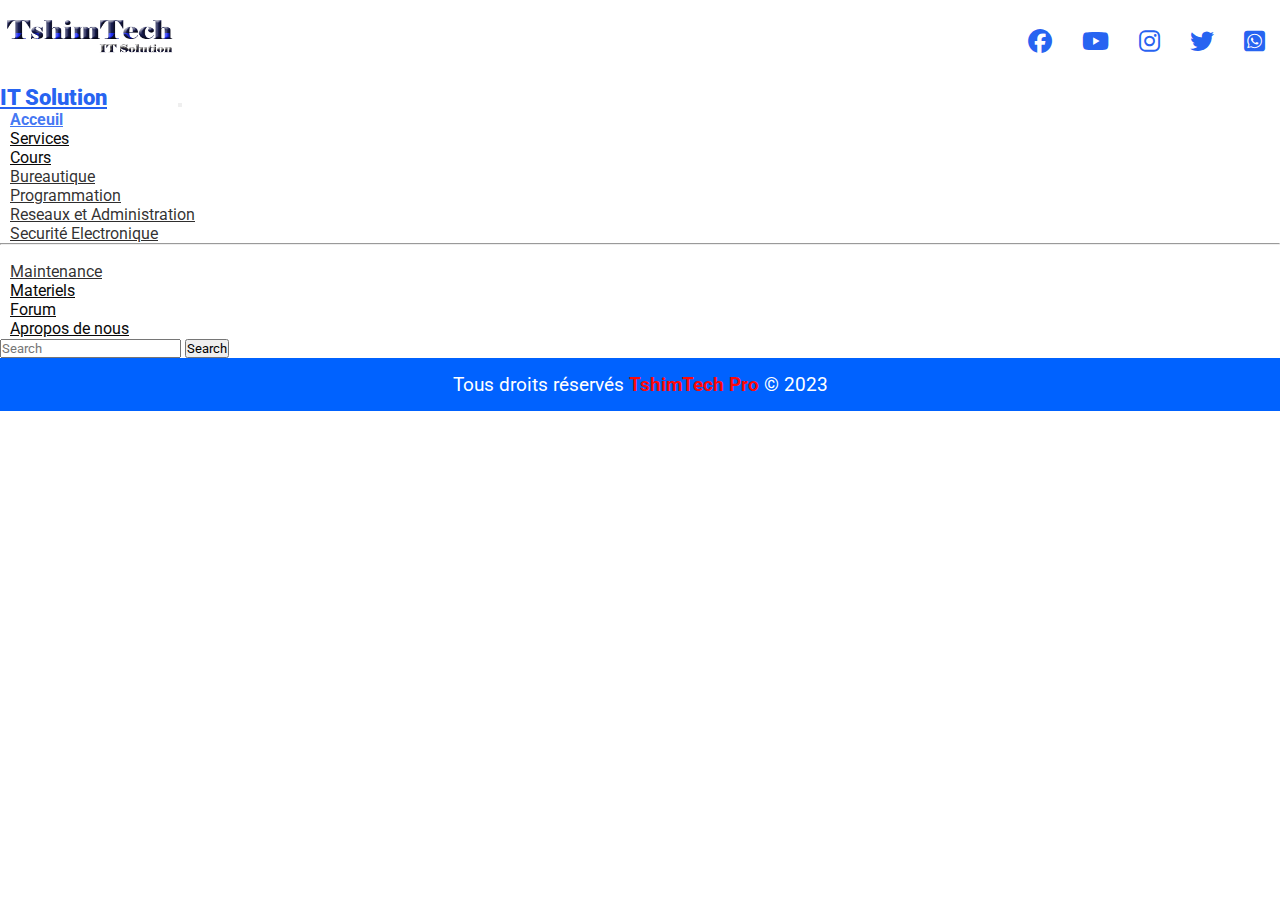
==== apropos.html @ 090c0861 "Ajout de la page apropos html et css" ====
<!DOCTYPE html>
<html lang="en">
<head>
    <meta charset="UTF-8">
    <meta http-equiv="X-UA-Compatible" content="IE=edge">
    <meta name="viewport" content="width=device-width, initial-scale=1.0">
    <link href="https://cdn.jsdelivr.net/npm/bootstrap@5.0.2/dist/css/bootstrap.min.css" rel="stylesheet" integrity="sha384-EVSTQN3/azprG1Anm3QDgpJLIm9Nao0Yz1ztcQTwFspd3yD65VohhpuuCOmLASjC" crossorigin="anonymous">
    <link rel="stylesheet" href="./css/apropos.css">
    <link rel="stylesheet" type="text/css" href="https://cdnjs.cloudflare.com/ajax/libs/font-awesome/6.2.1/css/all.min.css">
    <title>Apropos de nous</title>
</head>
<body>
    <div class="container-fluid">
        <section class="entete">
            <div class="div-logo">
                <img src="./images/logo_tshim.png" alt="Logo Site" class="logo">
            </div>
            <div class="rx-sociaux">
                <span><i class="fa-brands fa-facebook"></i></span>
                <span><i class="fa-brands fa-youtube"></i></span>
                <span><i class="fa-brands fa-instagram"></i></span>
                <span><i class="fa-brands fa-twitter"></i></span>
                <span><i class="fa-brands fa-square-whatsapp"></i></span>
            </div>
        </section>
        <nav class="navbar navbar-expand-lg navbar-light bg-light" id="navigation">
            <div class="container-fluid">
                <a class="navbar-brand" href="#" id="titre-site">IT Solution</a>
                <button class="navbar-toggler" type="button" data-bs-toggle="collapse" data-bs-target="#navbarScroll" aria-controls="navbarScroll" aria-expanded="false" aria-label="Toggle navigation">
                    <span class="navbar-toggler-icon"></span>
                </button>
                <div class="collapse navbar-collapse" id="navbarScroll">
                    <ul class="navbar-nav me-auto my-2 my-lg-0 navbar-nav-scroll" id="menu-principal" style="--bs-scroll-height: 100px;">
                        <li class="nav-item">
                            <a class="nav-link active" aria-current="page" href="./index.html">Acceuil</a>
                        </li>
                        <li class="nav-item">
                            <a class="nav-link" href="#">Services</a>
                        </li>
                        <li class="nav-item dropdown">
                            <a class="nav-link dropdown-toggle" href="#" id="navbarScrollingDropdown" role="button" data-bs-toggle="dropdown" aria-expanded="false">
                            Cours </a>
                            <ul class="dropdown-menu" aria-labelledby="navbarScrollingDropdown" id="sous-menu">
                                <li><a class="dropdown-item" href="#">Bureautique</a></li>
                                <li><a class="dropdown-item" href="#">Programmation</a></li>
                                <li><a class="dropdown-item" href="#">Reseaux et Administration</a></li>
                                <li><a class="dropdown-item" href="#">Securité Electronique</a></li>
                                <li><hr class="dropdown-divider"></li>
                                <li><a class="dropdown-item" href="#">Maintenance</a></li>
                            </ul>
                        </li>
                        <li class="nav-item">
                            <a class="nav-link" href="#" tabindex="-1" aria-disabled="false">Materiels</a>
                        </li>
                        <li class="nav-item">
                            <a class="nav-link " href="#" tabindex="-1" aria-disabled="false">Forum</a>
                        </li>
                        <li class="nav-item">
                            <a class="nav-link" href="./apropos.html" tabindex="-1" aria-disabled="false">Apropos de nous</a>
                        </li>
                    </ul>
                    <form class="d-flex">
                        <input class="form-control me-2" type="search" placeholder="Search" aria-label="Search">
                        <button class="btn btn-outline-success" type="submit">Search</button>
                    </form>
                </div>
            </div>
        </nav>
        <footer>
            <p>Tous droits réservés <a href="">TshimTech Pro</a> &copy; 2023</p>
        </footer>
          <script src="https://cdn.jsdelivr.net/npm/bootstrap@5.0.2/dist/js/bootstrap.bundle.min.js" integrity="sha384-MrcW6ZMFYlzcLA8Nl+NtUVF0sA7MsXsP1UyJoMp4YLEuNSfAP+JcXn/tWtIaxVXM" crossorigin="anonymous"></script>
      
    </div>
</body>
</html>
---- css/apropos.css ----
@import url('https://fonts.googleapis.com/css2?family=Poppins:wght@100;200;400;800;900&family=Roboto:wght@100;300;400;700;900&display=swap');

*{
    margin: 0;
    padding: 0;
    box-sizing: border-box;
    font-family: 'Roboto', sans-serif;
}
.entete{
    width: 100%;
    display: flex;
    align-items: center;
    justify-content: space-between;
}
a#titre-site{
    font-size: 1.4rem;
    font-weight: 900;
    margin-right: 3em;
    color: rgba(9, 78, 239, 0.889);
}
.entete .logo{
    width: 180px;
    height: 80px;
}
.entete .rx-sociaux{
    position: relative;
    display: flex;
}
.entete .rx-sociaux span{
    margin: 0 15px;
    font-size: 1.5rem;
    color: rgba(9, 78, 239, 0.889);
}
nav#navigation{
    position: sticky;
    top: 20px;
    z-index: 5;
    width: 100%;
}
nav div ul#menu-principal li a{
    color: rgb(9, 9, 9);
    margin-left: 10px;
}
nav div ul#menu-principal li a:hover, nav div ul#menu-principal li a.active, 
nav div ul#menu-principal li ul#sous-menu li a:hover{
    color: rgba(9, 78, 239, 0.777);
    font-weight: bold;
}
nav div ul#menu-principal li ul#sous-menu li a{
    color: rgba(13, 12, 12, 0.859);
}
a{
    color: aqua;
}
footer{
    width: 100%;
    background-color: #0062ff;
    color: #fff;
    margin-bottom: 0px;
}
footer p{
    text-align: center;
    font-size: 1.2rem;
    padding: 15px 0px;
}
footer p a{
    color: #fd0a0a;
    text-decoration: none;
    font-weight: bold;
}
@media screen and (max-width:600px) {
    .entete .logo{
        width: 120px;
        height: 60px;
    }
    .entete .rx-sociaux span{
        margin: 0 5px;
        font-size: 1rem;
        color: rgba(9, 78, 239, 0.889);
    }
    footer p{
        text-align: center;
        font-size: 1rem;
        padding: 15px 0px;
    }
}
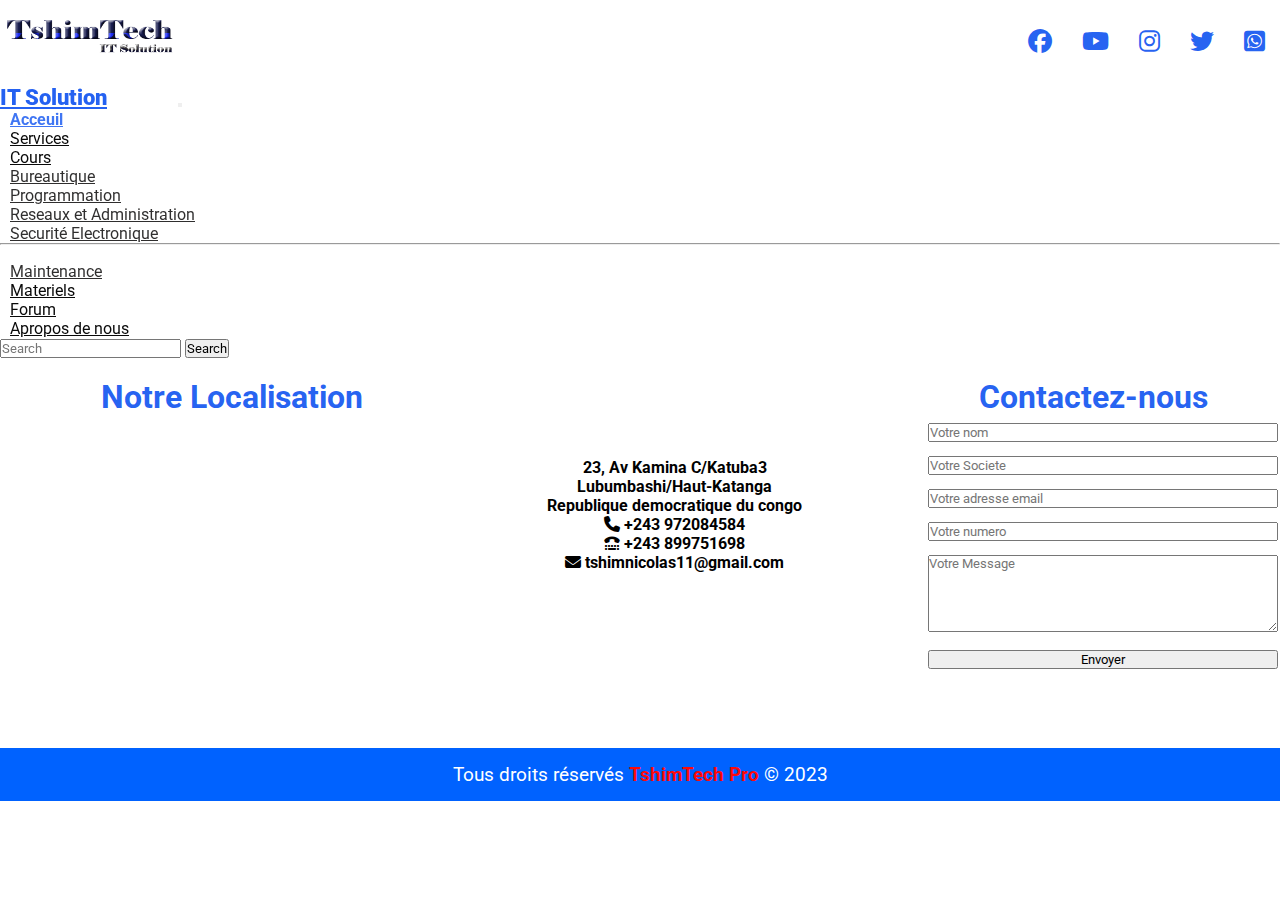
==== commit 50060264: "ajout des element dans la page apropos html et css" ====
--- a/apropos.html
+++ b/apropos.html
@@ -66,6 +66,35 @@
                 </div>
             </div>
         </nav>
+        <main class="main">
+            <div class="map">
+                <h2>Notre Localisation</h2>
+                <iframe src="https://www.google.com/maps/embed?pb=!1m18!1m12!1m3!1d7814.766386960962!2d27.48070596757585!3d-11.667232011076914!2m3!1f0!2f0!3f0!3m2!1i1024!2i768!4f13.1!3m3!1m2!1s0x19723ec1dd5024d3%3A0x43ca55e670e66506!2sJambo%20Mart!5e0!3m2!1sen!2scd!4v1675851709026!5m2!1sen!2scd" width="400" height="350" style="border:0;" allowfullscreen="" loading="lazy" referrerpolicy="no-referrer-when-downgrade">
+                </iframe>
+            </div>
+            <div class="coordonner">
+                <!--<img src="./images/logo_tshim.png" alt="Logo du site">-->
+                <p>23, Av Kamina C/Katuba3<br>Lubumbashi/Haut-Katanga<br>Republique democratique du congo</p>
+                <p>
+                    <ul>
+                        <li><i class="fa-solid fa-phone"></i> +243 972084584</li>
+                        <li><i class="fa-solid fa-tty"></i> +243 899751698</li>
+                        <li><i class="fa-solid fa-envelope"></i> tshimnicolas11@gmail.com</li>
+                    </ul>
+                </p>
+            </div>
+            <div class="formulaire">
+                <h2>Contactez-nous</h2>
+                <form action="">
+                    <input type="text" placeholder="Votre nom">
+                    <input type="text" placeholder="Votre Societe">
+                    <input type="email" placeholder="Votre adresse email">
+                    <input type="number" placeholder="Votre numero">
+                    <textarea name="contenue" id="" cols="" rows="5" placeholder="Votre Message"></textarea>
+                    <input type="submit" class="btn btn-success" value="Envoyer">
+                </form>
+            </div>
+        </main>
         <footer>
             <p>Tous droits réservés <a href="">TshimTech Pro</a> &copy; 2023</p>
         </footer>
--- a/css/apropos.css
+++ b/css/apropos.css
@@ -52,6 +52,47 @@
 a{
     color: aqua;
 }
+.main{
+    width: 100%;
+    display: flex;
+    justify-content: space-around;
+    margin: 20px 10px;
+}
+.main .map{
+    width: 400px;
+    height: 350px;
+}
+.main .coordonner{
+    width: 400px;
+    display: flex;
+    flex-direction: column;
+    text-align: center;
+    align-items: center;
+    margin-top: 80px;
+}
+.main .coordonner p, .main .coordonner li{
+    font-weight: bold;
+}
+.main .coordonner li{
+    list-style: none;
+    text-decoration: none;
+}
+.main .formulaire{
+    width: 350px;
+}
+h2{
+    text-align: center;
+    font-size: 2rem;
+    font-weight: bold;
+    color: rgba(9, 78, 239, 0.889);
+}
+.main .formulaire form{
+    width: 100%;
+}
+.main .formulaire form input, .main .formulaire form textarea{
+    width: 100%;
+    margin: 7px 10px;
+}
 footer{
     width: 100%;
     background-color: #0062ff;
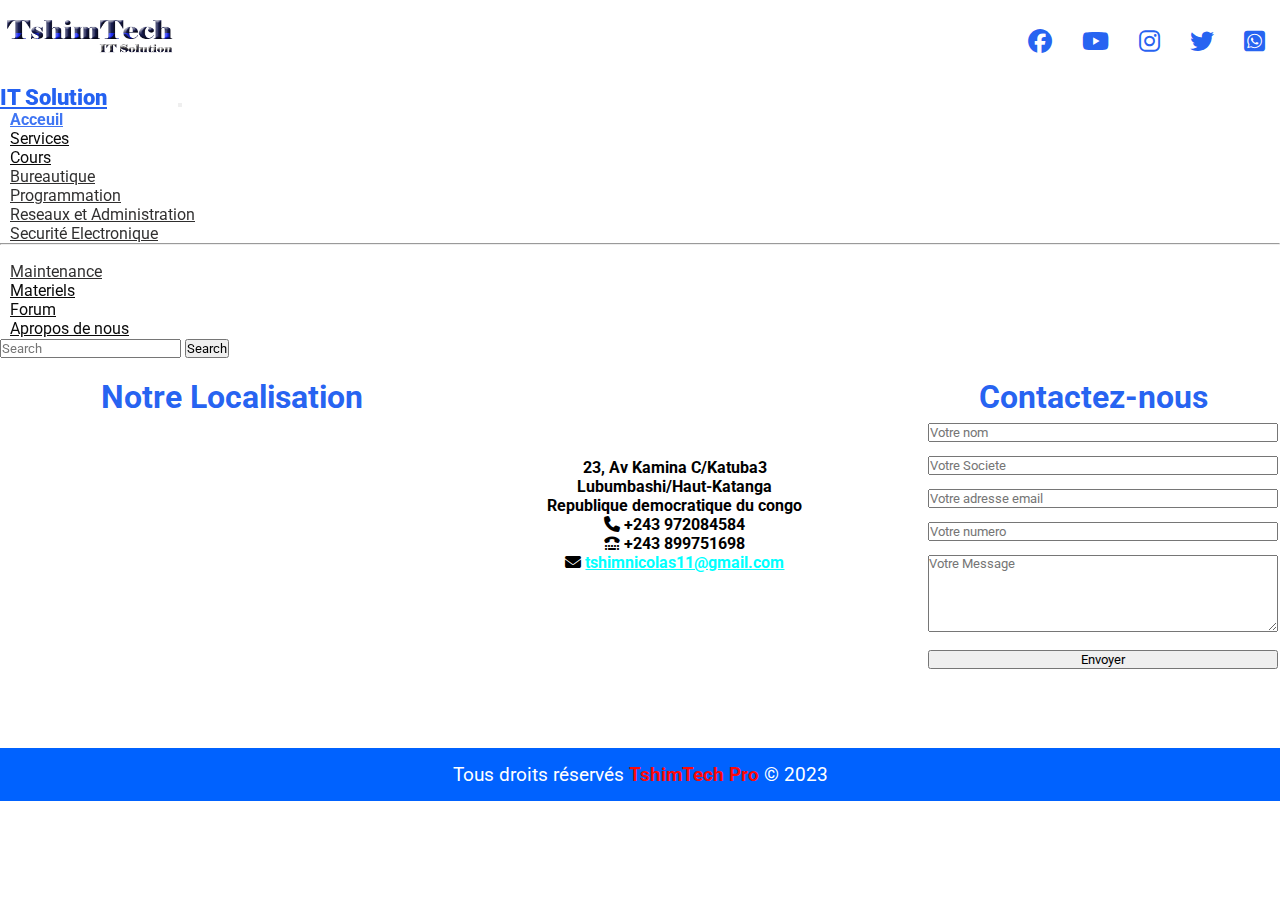
==== commit 4fd8c16e: "arrangement de la page apropos de nous 09/03/2023" ====
--- a/apropos.html
+++ b/apropos.html
@@ -76,11 +76,9 @@
                 <!--<img src="./images/logo_tshim.png" alt="Logo du site">-->
                 <p>23, Av Kamina C/Katuba3<br>Lubumbashi/Haut-Katanga<br>Republique democratique du congo</p>
                 <p>
-                    <ul>
-                        <li><i class="fa-solid fa-phone"></i> +243 972084584</li>
-                        <li><i class="fa-solid fa-tty"></i> +243 899751698</li>
-                        <li><i class="fa-solid fa-envelope"></i> tshimnicolas11@gmail.com</li>
-                    </ul>
+                    <span><i class="fa-solid fa-phone"></i> +243 972084584</span><br/>
+                    <span><i class="fa-solid fa-tty"></i> +243 899751698</span><br/>
+                    <span><i class="fa-solid fa-envelope"></i> <a href="#">tshimnicolas11@gmail.com</a></span>
                 </p>
             </div>
             <div class="formulaire">
--- a/css/apropos.css
+++ b/css/apropos.css
@@ -120,8 +120,43 @@
         color: rgba(9, 78, 239, 0.889);
     }
     footer p{
+        width: 100%;
         text-align: center;
         font-size: 1rem;
         padding: 15px 0px;
     }
+    .main{
+        width: 100%;
+        display: block;
+    }
+    .main .map{
+        display: none;
+    }
+    .main .coordonner{
+        width: 100%;
+        margin-top: -5px;
+        text-align: center;
+    }
+    .main .coordonner::after{
+        content: '';
+        padding: 1px 0;
+        color: black;
+        margin: 5px 0;
+        display: block;
+    }
+    .main .formulaire{
+        width: 90%;
+        margin: 1px 5px;
+        display: block;
+        position: relative;
+        top: 50px;
+        background-image: url(../images/pc1.png);
+        background-position: left top;
+        background-repeat: no-repeat;
+        background-size: auto;
+        z-index: 20;
+    }
+    .main .formulaire h2{
+        font-size: 1.5em;
+    }
 }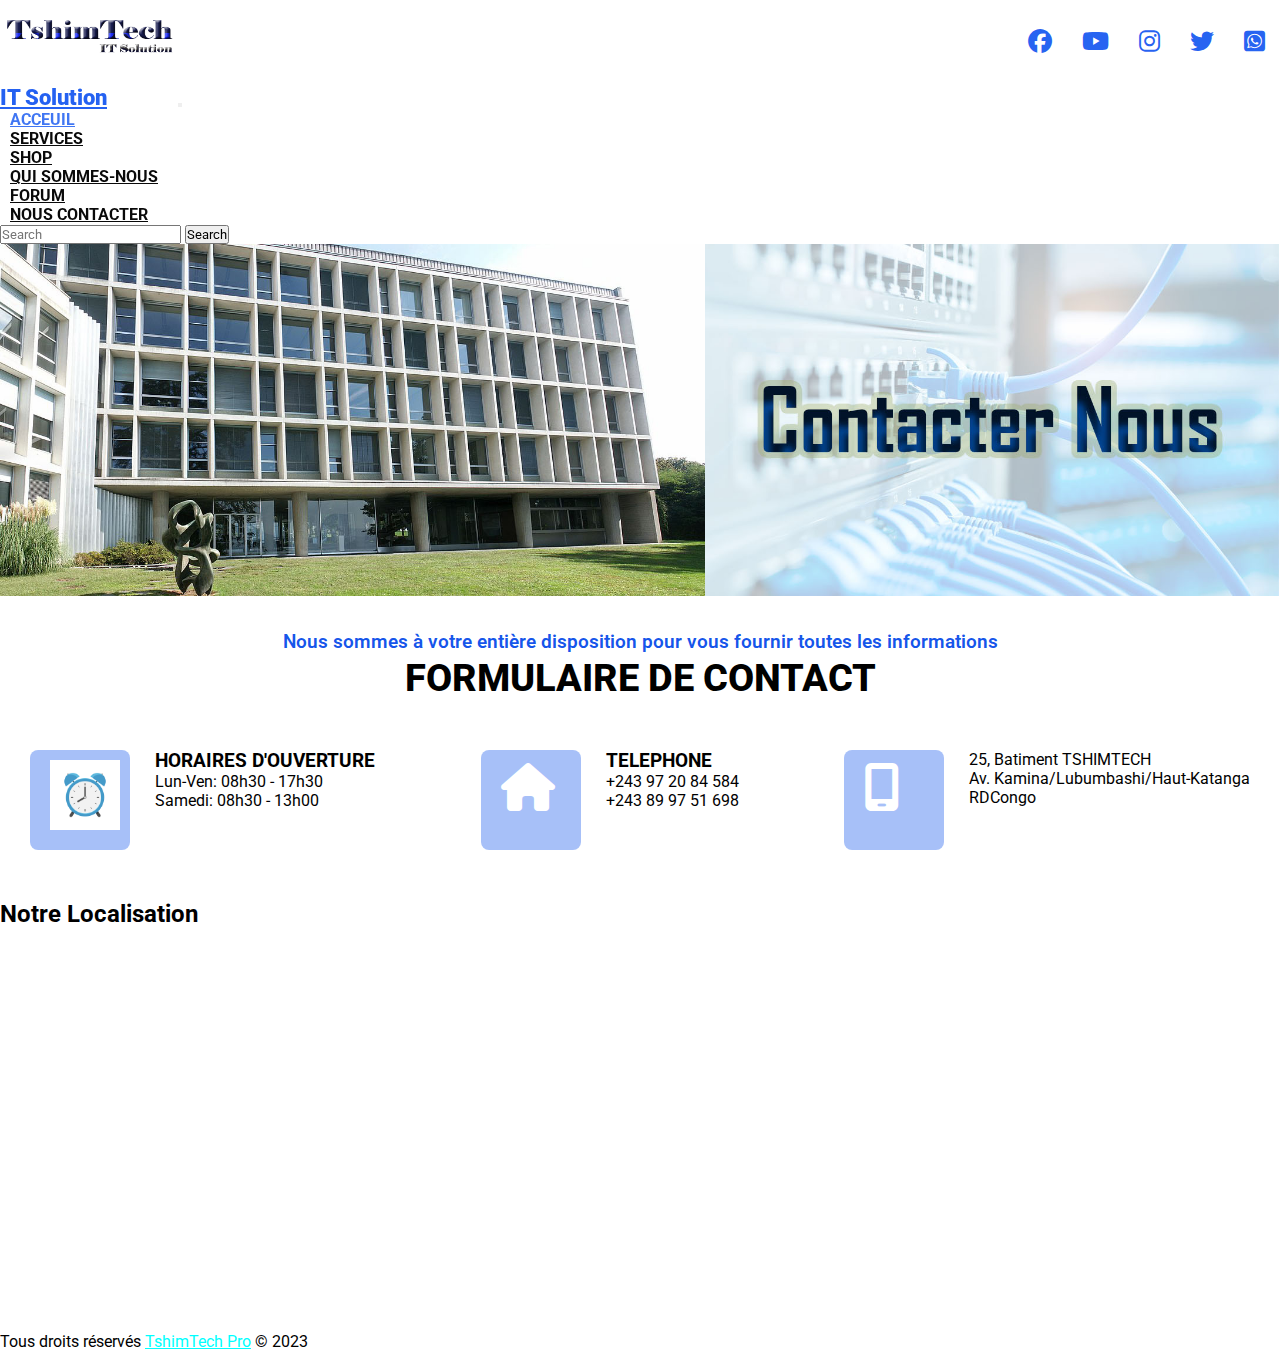
==== commit 819e312b: "Misa ajour du 12/04/2023" ====
--- a/apropos.html
+++ b/apropos.html
@@ -10,7 +10,7 @@
     <title>Apropos de nous</title>
 </head>
 <body>
-    <div class="container-fluid">
+    <div class="main-principal">
         <section class="entete">
             <div class="div-logo">
                 <img src="./images/logo_tshim.png" alt="Logo Site" class="logo">
@@ -25,55 +25,93 @@
         </section>
         <nav class="navbar navbar-expand-lg navbar-light bg-light" id="navigation">
             <div class="container-fluid">
-                <a class="navbar-brand" href="#" id="titre-site">IT Solution</a>
-                <button class="navbar-toggler" type="button" data-bs-toggle="collapse" data-bs-target="#navbarScroll" aria-controls="navbarScroll" aria-expanded="false" aria-label="Toggle navigation">
-                    <span class="navbar-toggler-icon"></span>
-                </button>
-                <div class="collapse navbar-collapse" id="navbarScroll">
-                    <ul class="navbar-nav me-auto my-2 my-lg-0 navbar-nav-scroll" id="menu-principal" style="--bs-scroll-height: 100px;">
-                        <li class="nav-item">
-                            <a class="nav-link active" aria-current="page" href="./index.html">Acceuil</a>
-                        </li>
-                        <li class="nav-item">
-                            <a class="nav-link" href="#">Services</a>
-                        </li>
-                        <li class="nav-item dropdown">
-                            <a class="nav-link dropdown-toggle" href="#" id="navbarScrollingDropdown" role="button" data-bs-toggle="dropdown" aria-expanded="false">
-                            Cours </a>
-                            <ul class="dropdown-menu" aria-labelledby="navbarScrollingDropdown" id="sous-menu">
-                                <li><a class="dropdown-item" href="#">Bureautique</a></li>
-                                <li><a class="dropdown-item" href="#">Programmation</a></li>
-                                <li><a class="dropdown-item" href="#">Reseaux et Administration</a></li>
-                                <li><a class="dropdown-item" href="#">Securité Electronique</a></li>
-                                <li><hr class="dropdown-divider"></li>
-                                <li><a class="dropdown-item" href="#">Maintenance</a></li>
-                            </ul>
-                        </li>
-                        <li class="nav-item">
-                            <a class="nav-link" href="#" tabindex="-1" aria-disabled="false">Materiels</a>
-                        </li>
-                        <li class="nav-item">
-                            <a class="nav-link " href="#" tabindex="-1" aria-disabled="false">Forum</a>
-                        </li>
-                        <li class="nav-item">
-                            <a class="nav-link" href="./apropos.html" tabindex="-1" aria-disabled="false">Apropos de nous</a>
-                        </li>
+              <a class="navbar-brand" href="#" id="titre-site">IT Solution</a>
+              <button class="navbar-toggler" type="button" data-bs-toggle="collapse" data-bs-target="#navbarScroll" aria-controls="navbarScroll" aria-expanded="false" aria-label="Toggle navigation">
+                <span class="navbar-toggler-icon"></span>
+              </button>
+              <div class="collapse navbar-collapse" id="navbarScroll">
+                <ul class="navbar-nav me-auto my-2 my-lg-0 navbar-nav-scroll" id="menu-principal" style="--bs-scroll-height: 100px;">
+                  <li class="nav-item">
+                    <a class="nav-link active" aria-current="page" href="./index.html">ACCEUIL</a>
+                  </li>
+                  <li class="nav-item">
+                    <a class="nav-link" href="./services.html">SERVICES</a>
+                  </li>
+                  <li class="nav-item">
+                    <a class="nav-link" href="./services.html">SHOP</a>
+                  </li>
+                  <!--
+                  <li class="nav-item dropdown">
+                    <a class="nav-link dropdown-toggle" href="#" id="navbarScrollingDropdown" role="button" data-bs-toggle="dropdown" aria-expanded="false">
+                      Cours
+                    </a>
+                    <ul class="dropdown-menu" aria-labelledby="navbarScrollingDropdown" id="sous-menu">
+                      <li><a class="dropdown-item" href="#">Bureautique</a></li>
+                      <li><a class="dropdown-item" href="#">Programmation</a></li>
+                      <li><a class="dropdown-item" href="#">Reseaux et Administration</a></li>
+                      <li><a class="dropdown-item" href="#">Securité Electronique</a></li>
+                      <li><hr class="dropdown-divider"></li>
+                      <li><a class="dropdown-item" href="#">Maintenance</a></li>
                     </ul>
-                    <form class="d-flex">
-                        <input class="form-control me-2" type="search" placeholder="Search" aria-label="Search">
-                        <button class="btn btn-outline-success" type="submit">Search</button>
-                    </form>
+                  </li>
+                  -->
+                  <li class="nav-item">
+                    <a class="nav-link" href="./services.html">QUI SOMMES-NOUS</a>
+                  </li>
+                  <li class="nav-item">
+                    <a class="nav-link " href="#" tabindex="-1" aria-disabled="false">FORUM</a>
+                  </li>
+                  <li class="nav-item">
+                    <a class="nav-link" href="./apropos.html" tabindex="-1" aria-disabled="false">NOUS CONTACTER</a>
+                  </li>
+                </ul>
+                <form class="d-flex">
+                  <input class="form-control me-2" type="search" placeholder="Search" aria-label="Search">
+                  <button class="btn btn-outline-success" type="submit">Search</button>
+                </form>
+              </div>
+            </div>
+          </nav>
+        <div class="batiment">
+            <img src="./images/batiment.jpg" alt="Batiment Administratif">
+        </div>
+        <div class="formdetail">
+            <p>Nous sommes à votre entière disposition pour vous fournir toutes les informations</p>
+            <h1>FORMULAIRE DE CONTACT</h1>
+        </div>
+        <div class="horaire">
+            <div class="heur">
+                <span><img src="./images/icon1.jpg" alt=""></span>
+                <div class="interHeur">
+                    <h3>HORAIRES D'OUVERTURE</h3>
+                    <p>Lun-Ven: 08h30 - 17h30</p>
+                    <p>Samedi: 08h30 - 13h00</p>
                 </div>
             </div>
-        </nav>
+            <div class="heur">
+                <span><i class="fa-solid fa-house" style="color: #fff;"></i></span>
+                <div class="intertel">
+                    <h3>TELEPHONE</h3>
+                    <p>+243 97 20 84 584</p>
+                    <p>+243 89 97 51 698</p>
+                </div>
+            </div>
+            <div class="heur">
+                <span><i class="fa-solid fa-mobile-screen" style="color: #fff;"></i></span>
+                <div class="interadresse">
+                    <p>25, Batiment TSHIMTECH<br>Av. Kamina/Lubumbashi/Haut-Katanga<br>RDCongo</p>
+                </div>
+            </div>
+        </div>
         <main class="main">
             <div class="map">
                 <h2>Notre Localisation</h2>
                 <iframe src="https://www.google.com/maps/embed?pb=!1m18!1m12!1m3!1d7814.766386960962!2d27.48070596757585!3d-11.667232011076914!2m3!1f0!2f0!3f0!3m2!1i1024!2i768!4f13.1!3m3!1m2!1s0x19723ec1dd5024d3%3A0x43ca55e670e66506!2sJambo%20Mart!5e0!3m2!1sen!2scd!4v1675851709026!5m2!1sen!2scd" width="400" height="350" style="border:0;" allowfullscreen="" loading="lazy" referrerpolicy="no-referrer-when-downgrade">
                 </iframe>
             </div>
+            <!--
             <div class="coordonner">
-                <!--<img src="./images/logo_tshim.png" alt="Logo du site">-->
+                <img src="./images/logo_tshim.png" alt="Logo du site">
                 <p>23, Av Kamina C/Katuba3<br>Lubumbashi/Haut-Katanga<br>Republique democratique du congo</p>
                 <p>
                     <span><i class="fa-solid fa-phone"></i> +243 972084584</span><br/>
@@ -92,12 +130,12 @@
                     <input type="submit" class="btn btn-success" value="Envoyer">
                 </form>
             </div>
+            -->
         </main>
-        <footer>
-            <p>Tous droits réservés <a href="">TshimTech Pro</a> &copy; 2023</p>
-        </footer>
-          <script src="https://cdn.jsdelivr.net/npm/bootstrap@5.0.2/dist/js/bootstrap.bundle.min.js" integrity="sha384-MrcW6ZMFYlzcLA8Nl+NtUVF0sA7MsXsP1UyJoMp4YLEuNSfAP+JcXn/tWtIaxVXM" crossorigin="anonymous"></script>
-      
     </div>
+    <footer>
+        <p>Tous droits réservés <a href="">TshimTech Pro</a> &copy; 2023</p>
+    </footer>
+    <script src="https://cdn.jsdelivr.net/npm/bootstrap@5.0.2/dist/js/bootstrap.bundle.min.js" integrity="sha384-MrcW6ZMFYlzcLA8Nl+NtUVF0sA7MsXsP1UyJoMp4YLEuNSfAP+JcXn/tWtIaxVXM" crossorigin="anonymous"></script>
 </body>
 </html>--- a/css/apropos.css
+++ b/css/apropos.css
@@ -1,11 +1,21 @@
 @import url('https://fonts.googleapis.com/css2?family=Poppins:wght@100;200;400;800;900&family=Roboto:wght@100;300;400;700;900&display=swap');
 
+html, body{
+    height: 100%;
+    margin: 0;
+    padding: 0;
+}
 *{
     margin: 0;
     padding: 0;
     box-sizing: border-box;
     font-family: 'Roboto', sans-serif;
 }
+.main-principal{
+    min-height: 100%;
+    position: relative;
+    padding-bottom: 50px;
+}
 .entete{
     width: 100%;
     display: flex;
@@ -33,18 +43,20 @@
 }
 nav#navigation{
     position: sticky;
-    top: 20px;
+    top: 0px;
     z-index: 5;
     width: 100%;
 }
 nav div ul#menu-principal li a{
     color: rgb(9, 9, 9);
     margin-left: 10px;
+    font-weight: 700;
 }
 nav div ul#menu-principal li a:hover, nav div ul#menu-principal li a.active, 
 nav div ul#menu-principal li ul#sous-menu li a:hover{
     color: rgba(9, 78, 239, 0.777);
     font-weight: bold;
+    font-weight: 700;
 }
 nav div ul#menu-principal li ul#sous-menu li a{
     color: rgba(13, 12, 12, 0.859);
@@ -52,12 +64,64 @@
 a{
     color: aqua;
 }
+.batiment img{
+    position: relative;
+    width: 100%;
+}
+.formdetail{
+    width: 100%;
+    position: relative;
+    text-align: center;
+}
+.formdetail p{
+    color: rgba(15, 81, 234, 0.988);
+    font-weight: 600;
+    font-size: 1.2em;
+    padding: 30px 0px 2px 0px;
+}
+.formdetail h1{
+    color: black;
+    font-weight: 800;
+    font-size: 2.4em;
+}
+.horaire{
+    position: relative;
+    width: 100%;
+    display: flex;
+    justify-content: space-between;
+    padding: 50px 30px;
+}
+.horaire img{
+    width: 120px;
+    height: 120px;
+}
+.horaire span{
+    font-size: 3em;
+    padding: 10px 20px;
+    background-color: rgba(148, 178, 247, 0.821);
+    border-radius: 8px;
+    margin-right: 25px;
+    width: 100px;
+    height: 100px;
+}
+.horaire span > img{
+    position: relative;
+    width: 70px;
+    height: 70px;
+    margin: auto auto;
+}
+.horaire .heur{
+    display: flex;
+    justify-items: center;
+}
+/*
 .main{
     width: 100%;
     display: flex;
     justify-content: space-around;
     margin: 20px 10px;
 }
+
 .main .map{
     width: 400px;
     height: 350px;
@@ -95,9 +159,11 @@
 }
 footer{
     width: 100%;
+    height: 50px;
+    position: absolute;
     background-color: #0062ff;
     color: #fff;
-    margin-bottom: 0px;
+    bottom: 0;
 }
 footer p{
     text-align: center;
@@ -108,8 +174,13 @@
     color: #fd0a0a;
     text-decoration: none;
     font-weight: bold;
-}
+}*/
 @media screen and (max-width:600px) {
+    .main-principal{
+        position: relative;
+        height: 100%;
+        margin-bottom: 150px;
+    }
     .entete .logo{
         width: 120px;
         height: 60px;
@@ -119,6 +190,12 @@
         font-size: 1rem;
         color: rgba(9, 78, 239, 0.889);
     }
+    footer{
+        width: 100%;
+        height: 50px;
+        bottom: 0;
+        position: relative;
+    }
     footer p{
         width: 100%;
         text-align: center;
@@ -136,27 +213,32 @@
         width: 100%;
         margin-top: -5px;
         text-align: center;
-    }
-    .main .coordonner::after{
-        content: '';
-        padding: 1px 0;
-        color: black;
-        margin: 5px 0;
-        display: block;
+        gap: 5px;
+        line-height: 2;
+    }
+    .main .coordonner a{
+        text-decoration: none;
+        color: #000000;
+        cursor: pointer;
     }
     .main .formulaire{
-        width: 90%;
-        margin: 1px 5px;
-        display: block;
-        position: relative;
-        top: 50px;
-        background-image: url(../images/pc1.png);
+        width: 100%;
+        padding: 0;
+        padding-top: 10px;
+        margin: 2px auto;
+        background-image: url("../images/dev3.jpg");
         background-position: left top;
         background-repeat: no-repeat;
         background-size: auto;
+        background-position-x: center;
         z-index: 20;
+    }
+    .main .formulaire > form{
+        width: 90%;
     }
     .main .formulaire h2{
         font-size: 1.5em;
+        font-weight: 900;
+        padding: 5px auto;
     }
 }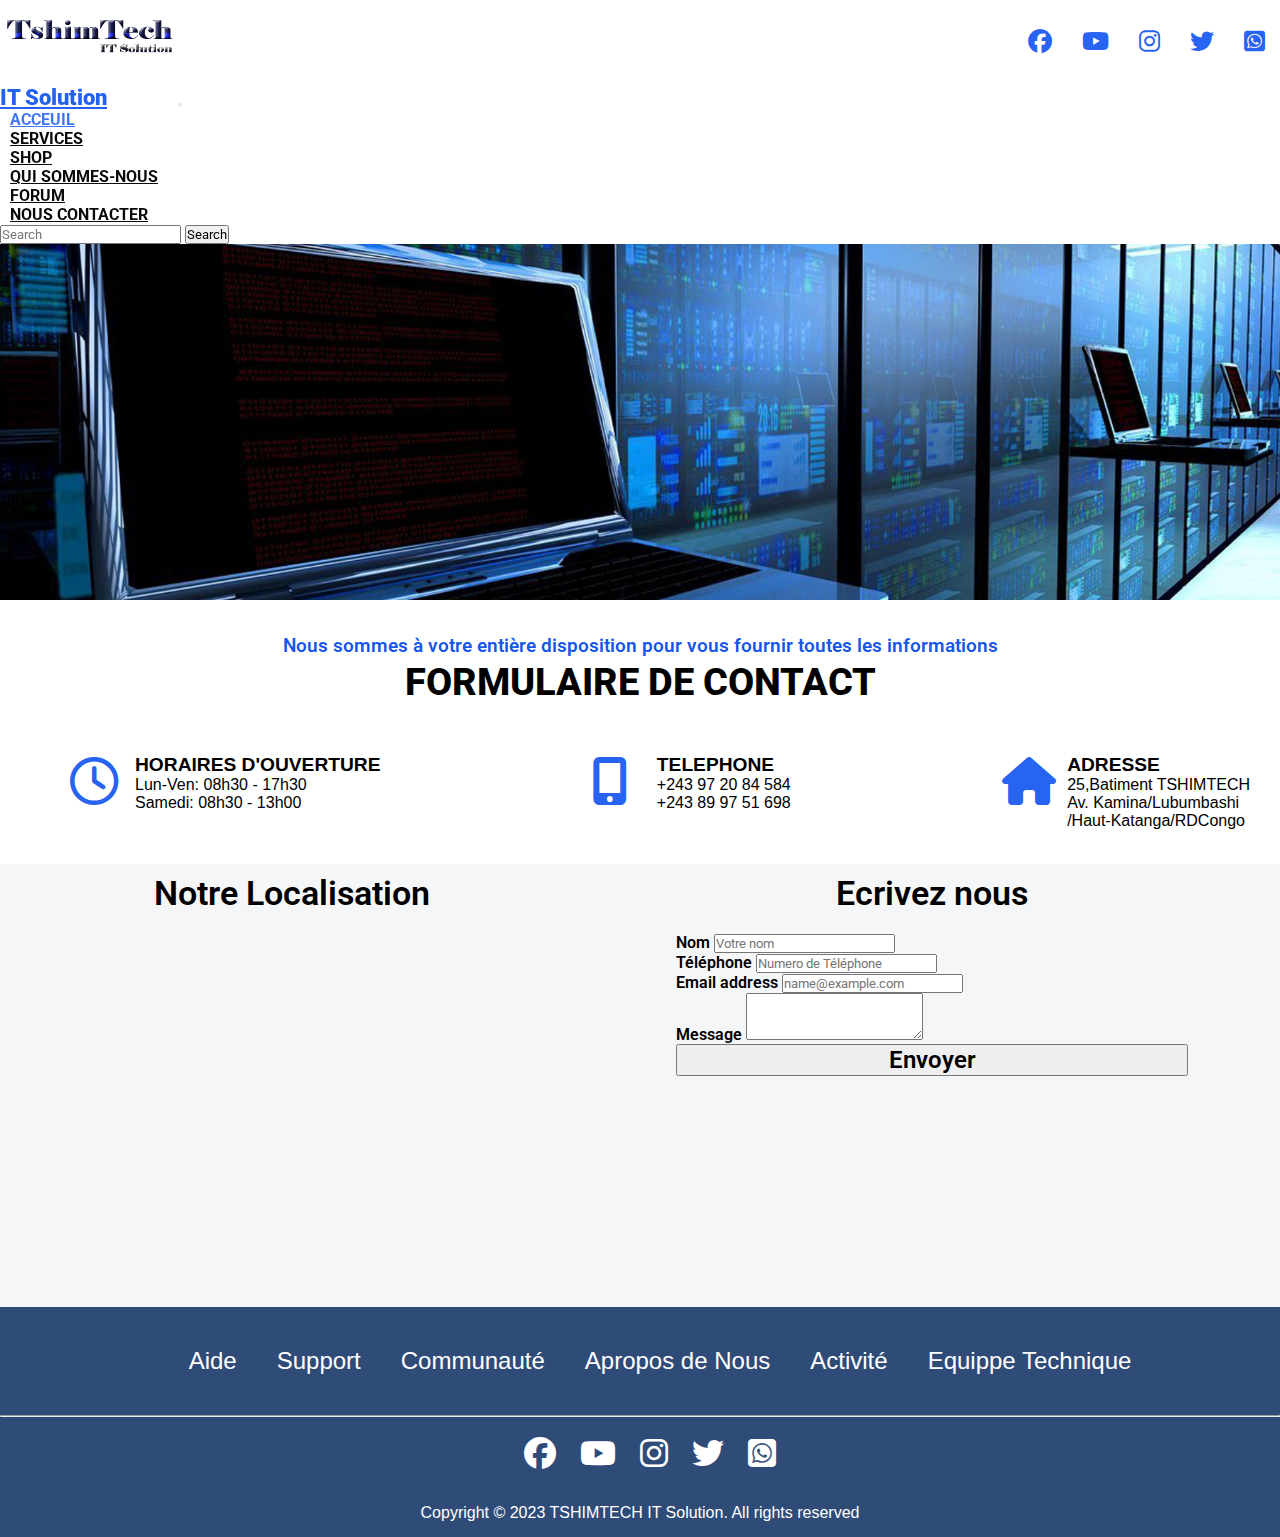
==== commit 4f0c761a: "Amelioration de la page Contact du 16/04/2023" ====
--- a/apropos.html
+++ b/apropos.html
@@ -73,7 +73,7 @@
             </div>
           </nav>
         <div class="batiment">
-            <img src="./images/batiment.jpg" alt="Batiment Administratif">
+            <img src="./images/salleserver2.jpg" alt="Batiment Administratif">
         </div>
         <div class="formdetail">
             <p>Nous sommes à votre entière disposition pour vous fournir toutes les informations</p>
@@ -81,60 +81,79 @@
         </div>
         <div class="horaire">
             <div class="heur">
-                <span><img src="./images/icon1.jpg" alt=""></span>
+                <span><i class="fa-regular fa-clock"></i></span>
                 <div class="interHeur">
                     <h3>HORAIRES D'OUVERTURE</h3>
-                    <p>Lun-Ven: 08h30 - 17h30</p>
-                    <p>Samedi: 08h30 - 13h00</p>
+                    <p>Lun-Ven: 08h30 - 17h30<br>Samedi: 08h30 - 13h00</p>
                 </div>
             </div>
             <div class="heur">
-                <span><i class="fa-solid fa-house" style="color: #fff;"></i></span>
-                <div class="intertel">
+                <span><i class="fa-solid fa-mobile-screen-button"></i></span>
+                <div class="intertels">
                     <h3>TELEPHONE</h3>
-                    <p>+243 97 20 84 584</p>
-                    <p>+243 89 97 51 698</p>
+                    <p>+243 97 20 84 584<br>+243 89 97 51 698</p>
                 </div>
             </div>
             <div class="heur">
-                <span><i class="fa-solid fa-mobile-screen" style="color: #fff;"></i></span>
+                <span><i class="fa-solid fa-house"></i></i></span>
                 <div class="interadresse">
-                    <p>25, Batiment TSHIMTECH<br>Av. Kamina/Lubumbashi/Haut-Katanga<br>RDCongo</p>
+                  <h3>ADRESSE</h3>
+                  <p>25,Batiment TSHIMTECH<br> Av. Kamina/Lubumbashi<br>/Haut-Katanga/RDCongo</p>
                 </div>
             </div>
         </div>
         <main class="main">
             <div class="map">
                 <h2>Notre Localisation</h2>
-                <iframe src="https://www.google.com/maps/embed?pb=!1m18!1m12!1m3!1d7814.766386960962!2d27.48070596757585!3d-11.667232011076914!2m3!1f0!2f0!3f0!3m2!1i1024!2i768!4f13.1!3m3!1m2!1s0x19723ec1dd5024d3%3A0x43ca55e670e66506!2sJambo%20Mart!5e0!3m2!1sen!2scd!4v1675851709026!5m2!1sen!2scd" width="400" height="350" style="border:0;" allowfullscreen="" loading="lazy" referrerpolicy="no-referrer-when-downgrade">
-                </iframe>
+                <div class="img-thumbnail">
+                  <iframe src="https://www.google.com/maps/embed?pb=!1m18!1m12!1m3!1d7814.766386960962!2d27.48070596757585!3d-11.667232011076914!2m3!1f0!2f0!3f0!3m2!1i1024!2i768!4f13.1!3m3!1m2!1s0x19723ec1dd5024d3%3A0x43ca55e670e66506!2sJambo%20Mart!5e0!3m2!1sen!2scd!4v1675851709026!5m2!1sen!2scd" width="400" height="350" style="border:0;" allowfullscreen="" loading="lazy" referrerpolicy="no-referrer-when-downgrade">
+                  </iframe>
+                </div>
             </div>
-            <!--
-            <div class="coordonner">
-                <img src="./images/logo_tshim.png" alt="Logo du site">
-                <p>23, Av Kamina C/Katuba3<br>Lubumbashi/Haut-Katanga<br>Republique democratique du congo</p>
-                <p>
-                    <span><i class="fa-solid fa-phone"></i> +243 972084584</span><br/>
-                    <span><i class="fa-solid fa-tty"></i> +243 899751698</span><br/>
-                    <span><i class="fa-solid fa-envelope"></i> <a href="#">tshimnicolas11@gmail.com</a></span>
-                </p>
+
+            <div class="formulaireIns">
+              <h2>Ecrivez nous</h2>
+              <form action="">
+                <div class="mb-3">
+                  <label for="exampleFormControlInput1" class="form-label">Nom</label>
+                  <input type="text" class="form-control" id="exampleFormControlInput1" placeholder="Votre nom">
+                </div>
+                <div class="mb-3">
+                  <label for="exampleFormControlInput1" class="form-label">Téléphone</label>
+                  <input type="phone" class="form-control" id="exampleFormControlInput1" placeholder="Numero de Téléphone">
+                </div>
+                <div class="mb-3">
+                  <label for="exampleFormControlInput1" class="form-label">Email address</label>
+                  <input type="email" class="form-control" id="exampleFormControlInput1" placeholder="name@example.com">
+                </div>
+                <div class="mb-3">
+                  <label for="exampleFormControlTextarea1" class="form-label">Message</label>
+                  <textarea class="form-control" id="exampleFormControlTextarea1" rows="3"></textarea>
+                </div>
+                <button type="submit" class="btn btn-primary">Envoyer</button>
+              </form>
             </div>
-            <div class="formulaire">
-                <h2>Contactez-nous</h2>
-                <form action="">
-                    <input type="text" placeholder="Votre nom">
-                    <input type="text" placeholder="Votre Societe">
-                    <input type="email" placeholder="Votre adresse email">
-                    <input type="number" placeholder="Votre numero">
-                    <textarea name="contenue" id="" cols="" rows="5" placeholder="Votre Message"></textarea>
-                    <input type="submit" class="btn btn-success" value="Envoyer">
-                </form>
-            </div>
-            -->
+
         </main>
     </div>
     <footer>
-        <p>Tous droits réservés <a href="">TshimTech Pro</a> &copy; 2023</p>
+      <ul class="menufooter">
+        <li><a href="#">Aide</a></li>
+        <li><a href="#">Support</a></li>
+        <li><a href="#">Communauté</a></li>
+        <li><a href="#">Apropos de Nous </a></li>
+        <li><a href="#">Activité</a></li>
+        <li><a href="#">Equippe Technique</a></li>
+      </ul>
+      <hr>
+      <div class="rx-sociaux-footer">
+        <span><i class="fa-brands fa-facebook"></i></span>
+        <span><i class="fa-brands fa-youtube"></i></span>
+        <span><i class="fa-brands fa-instagram"></i></span>
+        <span><i class="fa-brands fa-twitter"></i></span>
+        <span><i class="fa-brands fa-square-whatsapp"></i></span>
+      </div>
+      <p>Copyright &copy; 2023 TSHIMTECH IT Solution. All rights reserved </p>
     </footer>
     <script src="https://cdn.jsdelivr.net/npm/bootstrap@5.0.2/dist/js/bootstrap.bundle.min.js" integrity="sha384-MrcW6ZMFYlzcLA8Nl+NtUVF0sA7MsXsP1UyJoMp4YLEuNSfAP+JcXn/tWtIaxVXM" crossorigin="anonymous"></script>
 </body>
--- a/css/apropos.css
+++ b/css/apropos.css
@@ -97,111 +97,178 @@
 }
 .horaire span{
     font-size: 3em;
-    padding: 10px 20px;
-    background-color: rgba(148, 178, 247, 0.821);
+    background-color: rgb(255, 255, 255);
     border-radius: 8px;
-    margin-right: 25px;
+    margin-right: 5px;
     width: 100px;
     height: 100px;
 }
-.horaire span > img{
-    position: relative;
-    width: 70px;
-    height: 70px;
-    margin: auto auto;
+.horaire span i{
+    margin-left: 40px;
+    margin-top: -10px;
+    color: rgba(9, 78, 239, 0.889);;
 }
 .horaire .heur{
     display: flex;
     justify-items: center;
 }
-/*
+.horaire .heur h3{
+    font-family: 'Abel', sans-serif;
+    font-size: 1.2em;
+    font-weight: 600;
+}
+.horaire .heur p{
+    font-family: 'Rubik', sans-serif;
+    font-size: 1em;
+    font-weight: 300;
+    gap: 5px;
+}
 .main{
     width: 100%;
+    margin: 30px 0px;
     display: flex;
     justify-content: space-around;
-    margin: 20px 10px;
-}
-
-.main .map{
-    width: 400px;
-    height: 350px;
-}
-.main .coordonner{
-    width: 400px;
-    display: flex;
-    flex-direction: column;
-    text-align: center;
-    align-items: center;
-    margin-top: 80px;
-}
-.main .coordonner p, .main .coordonner li{
-    font-weight: bold;
-}
-.main .coordonner li{
-    list-style: none;
-    text-decoration: none;
-}
-.main .formulaire{
-    width: 350px;
-}
-h2{
-    text-align: center;
-    font-size: 2rem;
-    font-weight: bold;
-    color: rgba(9, 78, 239, 0.889);
-}
-.main .formulaire form{
-    width: 100%;
-}
-.main .formulaire form input, .main .formulaire form textarea{
-    width: 100%;
-    margin: 7px 10px;
+    background-color: rgba(242, 244, 246, 0.777);
+    padding-bottom: 30px;
+    margin-bottom: -60px;
+    margin-top: -40px;
+    color: #000000;
+}
+.map > h2{
+    font-size: 2.1em;
+    font-weight: 600;
+    text-align: center;
+    padding: 10px 0px 20px 0px;
+}
+.main .formulaireIns{
+    width: 40%;
+}
+.formulaireIns > h2{
+    font-size: 2.1em;
+    font-weight: 600;
+    text-align: center;
+    padding: 10px 0px 20px 0px;
+}
+.formulaireIns form label{
+    font-size: 1em;
+    font-weight: 600;
+}
+.formulaireIns form button{
+    position: relative;
+    width: 100%;
+    margin: 0px auto;
+    font-size: 1.5em;
+    font-weight: 600;
 }
 footer{
     width: 100%;
-    height: 50px;
-    position: absolute;
-    background-color: #0062ff;
+    position: relative;
+    background-color: #2f4b78;
     color: #fff;
     bottom: 0;
 }
+footer ul.menufooter{
+    display: flex;
+    justify-content: center;
+    padding: 40px 0px;
+    list-style-type: none;
+}
+footer ul.menufooter li a{
+    margin-left: 40px;
+    text-decoration: none;
+    font-size: 1.5em;
+    font-family: 'Abel', sans-serif;
+    color: white;
+}
+footer ul.menufooter li a:hover{
+    text-decoration: underline;
+    color: #4085f4;
+}
+footer div.rx-sociaux-footer{
+    padding: 20px 0px;
+    text-align: center;
+}
+footer div.rx-sociaux-footer span i{
+    font-size: 2em;
+    margin-left: 20px;
+}
+footer div.rx-sociaux-footer span i:hover{
+    color: #4085f4;
+}
 footer p{
     text-align: center;
-    font-size: 1.2rem;
+    font-size: 1rem;
     padding: 15px 0px;
-}
-footer p a{
-    color: #fd0a0a;
-    text-decoration: none;
-    font-weight: bold;
-}*/
+    font-weight: 400;
+    font-family: 'Abel', sans-serif;
+}
 @media screen and (max-width:600px) {
-    .main-principal{
-        position: relative;
-        height: 100%;
-        margin-bottom: 150px;
-    }
     .entete .logo{
         width: 120px;
         height: 60px;
+        margin-left: 15px;
+    }
+    .entete .rx-sociaux{
+        margin-right: 25px;
     }
     .entete .rx-sociaux span{
         margin: 0 5px;
-        font-size: 1rem;
+        font-size: 0.8rem;
         color: rgba(9, 78, 239, 0.889);
     }
-    footer{
-        width: 100%;
-        height: 50px;
-        bottom: 0;
+    .formdetail{
+        width: 100%;
         position: relative;
-    }
-    footer p{
-        width: 100%;
-        text-align: center;
-        font-size: 1rem;
-        padding: 15px 0px;
-    }
+        text-align: center;
+    }
+    .formdetail p{
+        color: #0f51eafc;
+        font-weight: 600;
+        font-size: 0.8em;
+        padding: 30px 0px 2px 0px;
+    }
+    .formdetail h1{
+        color: black;
+        font-weight: 800;
+        font-size: 1.4em;
+    }
+    .horaire{
+        position: relative;
+        width: 100%;
+        display: block;
+        justify-content: space-between;
+        padding: 50px 30px;
+    }
+   
+    .horaire span{
+        font-size: 3em;
+        background-color: rgb(255, 255, 255);
+        border-radius: 8px;
+        margin-right: 5px;
+        width: 100px;
+        height: 100px;
+    }
+    .horaire span i{
+        margin-left: 10px;
+        margin-top: 0px;
+        color: rgba(9, 78, 239, 0.889);;
+    }
+    .horaire .heur{
+        display: flex;
+        justify-items: center;
+    }
+    .horaire .heur h3{
+        font-family: 'Abel', sans-serif;
+        font-size: 1em;
+        font-weight: 600;
+    }
+    .horaire .heur p{
+        font-family: 'Rubik', sans-serif;
+        font-size: 0.9em;
+        font-weight: 300;
+        gap: 5px;
+    }
+    
     .main{
         width: 100%;
         display: block;
@@ -209,36 +276,66 @@
     .main .map{
         display: none;
     }
-    .main .coordonner{
-        width: 100%;
-        margin-top: -5px;
-        text-align: center;
-        gap: 5px;
-        line-height: 2;
-    }
-    .main .coordonner a{
+    .main .formulaireIns{
+        width: 90%;
+        margin-left: 5%;
+    }
+    .formulaireIns > h2{
+        font-size: 1.8em;
+        font-weight: 600;
+        text-align: center;
+        padding: 10px 0px 10px 0px;
+    }
+    .formulaireIns form label{
+        font-size: 1em;
+        font-weight: 600;
+    }
+    .formulaireIns form button{
+        position: relative;
+        width: 100%;
+        margin: 0px auto;
+        font-size: 1.5em;
+        font-weight: 600;
+    }
+    footer{
+        width: 100%;
+        position: relative;
+        background-color: #2f4b78;
+        color: #fff;
+        bottom: 0;
+    }
+    footer ul.menufooter{
+        display: block;
+        text-align: center;
+        padding: 30px 0px 5px 0px;
+        list-style-type: none;
+    }
+    footer ul.menufooter li a{
         text-decoration: none;
-        color: #000000;
-        cursor: pointer;
-    }
-    .main .formulaire{
-        width: 100%;
-        padding: 0;
-        padding-top: 10px;
-        margin: 2px auto;
-        background-image: url("../images/dev3.jpg");
-        background-position: left top;
-        background-repeat: no-repeat;
-        background-size: auto;
-        background-position-x: center;
-        z-index: 20;
-    }
-    .main .formulaire > form{
-        width: 90%;
-    }
-    .main .formulaire h2{
-        font-size: 1.5em;
-        font-weight: 900;
-        padding: 5px auto;
+        font-size: 1.3em;
+        font-family: 'Abel', sans-serif;
+        color: white;
+    }
+    footer ul.menufooter li a:hover{
+        text-decoration: underline;
+        color: #4085f4;
+    }
+    footer div.rx-sociaux-footer{
+        padding: 10px 0px;
+        text-align: center;
+    }
+    footer div.rx-sociaux-footer span i{
+        font-size: 1.3em;
+        margin-left: 10px;
+    }
+    footer div.rx-sociaux-footer span i:hover{
+        color: #4085f4;
+    }
+    footer p{
+        text-align: center;
+        font-size: 0.8rem;
+        padding: 15px 0px;
+        font-weight: 200;
+        font-family: 'Abel', sans-serif;
     }
 }